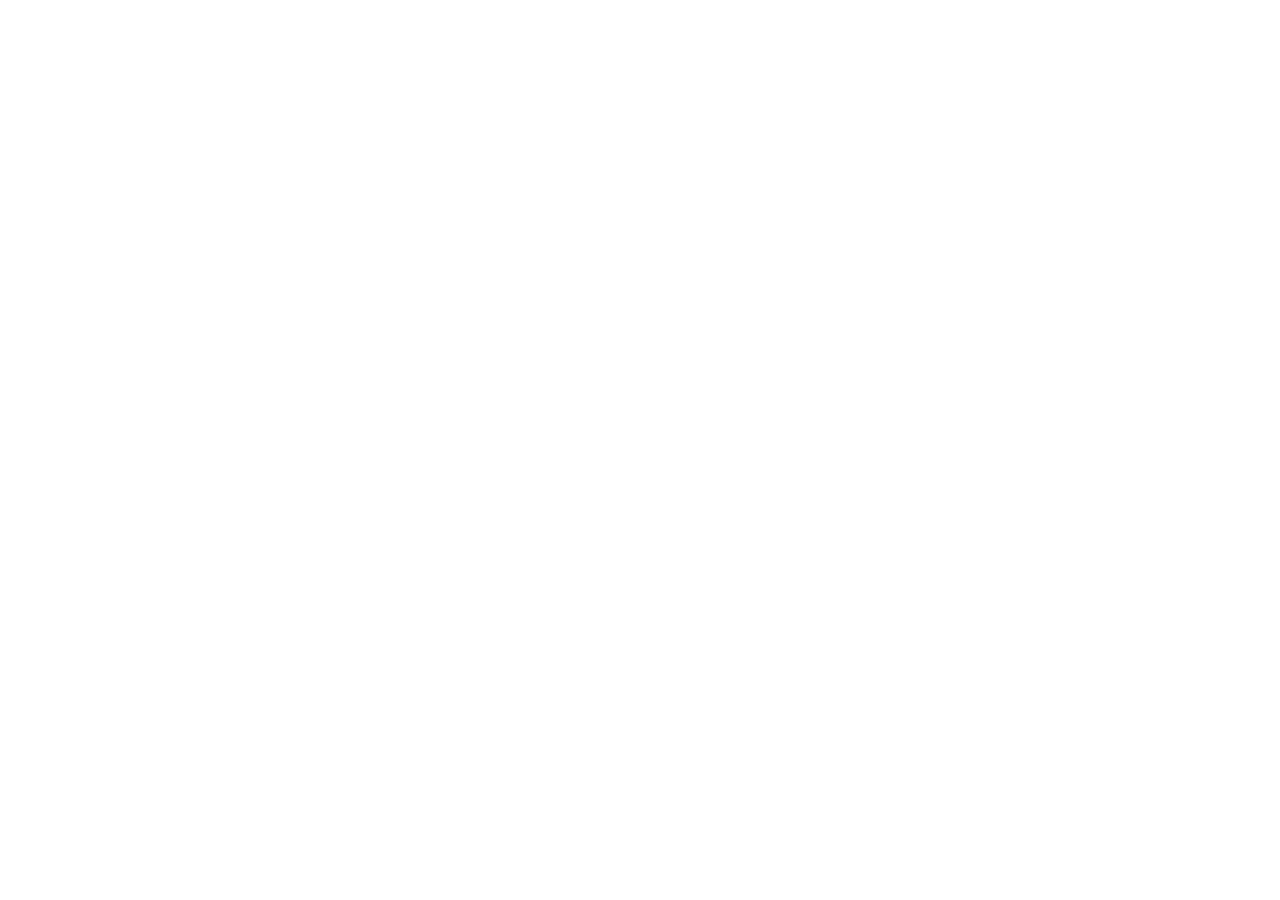
==== html/quiz.html @ ac23d6a2 "first commit" ====
<!DOCTYPE html>
<html lang="en">
<head>
    <meta charset="UTF-8">
    <meta name="viewport" content="width=device-width, initial-scale=1.0">
    <title>RESULTS</title>
    <link rel="stylesheet" href="../css/base.css">
</head>
<body>
    
</body>
</html>
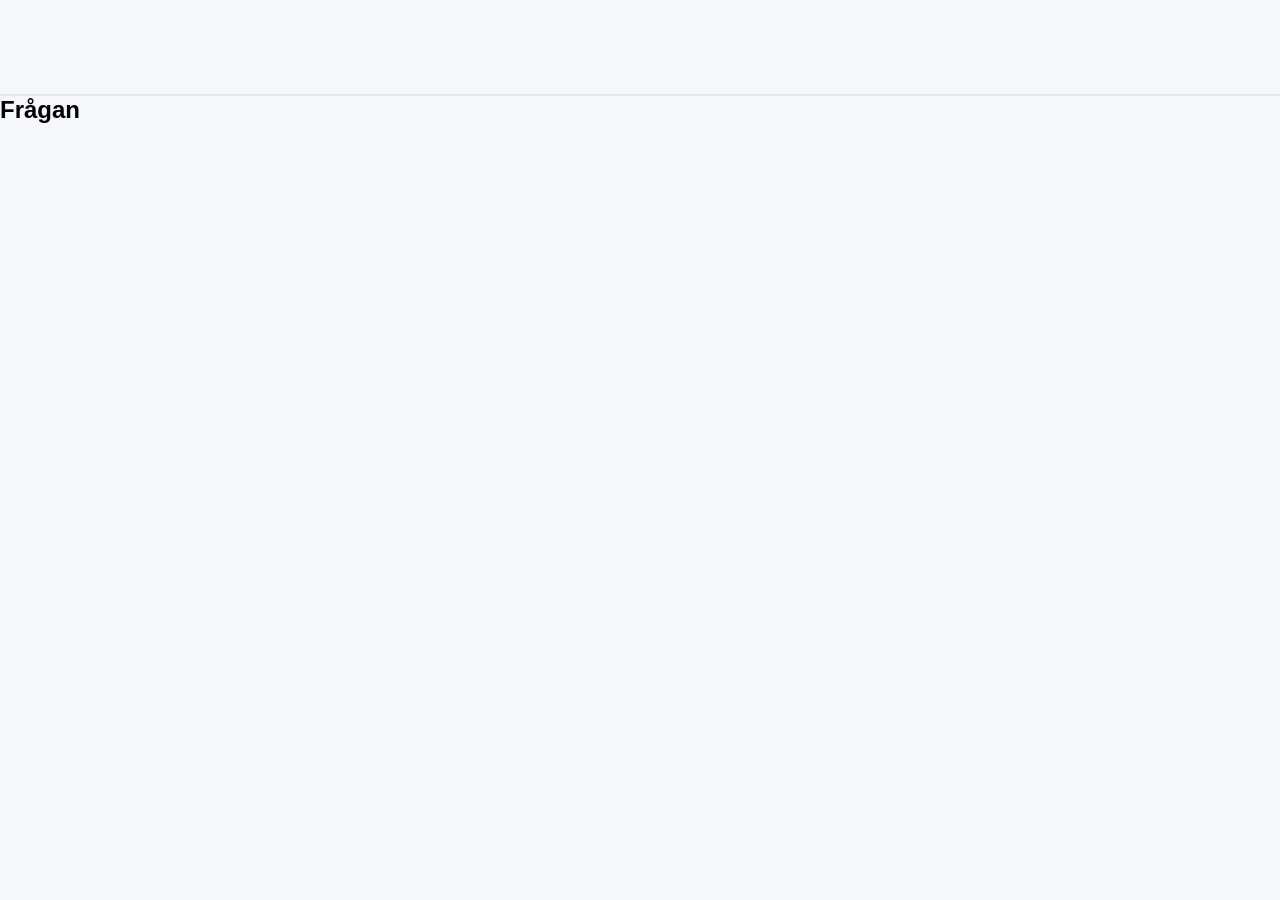
==== commit 59d0525a: "testa bara" ====
--- a/html/quiz.html
+++ b/html/quiz.html
@@ -1,12 +1,18 @@
-<!DOCTYPE html>
+<!doctype html>
 <html lang="en">
-<head>
-    <meta charset="UTF-8">
-    <meta name="viewport" content="width=device-width, initial-scale=1.0">
+  <head>
+    <meta charset="UTF-8" />
+    <meta name="viewport" content="width=device-width, initial-scale=1.0" />
     <title>RESULTS</title>
-    <link rel="stylesheet" href="../css/base.css">
-</head>
-<body>
-    
-</body>
-</html>+    <link rel="stylesheet" href="../css/base.css" />
+  </head>
+  <body>
+    <header></header>
+    <main>
+      <section>
+        <h2>Frågan</h2>  <!--test bara-->
+        
+      </section>
+    </main>
+  </body>
+</html>
--- a/css/base.css
+++ b/css/base.css
@@ -0,0 +1,170 @@
+* {
+  margin: 0px;
+  padding: 0px;
+  box-sizing: border-box;
+}
+
+/* Colors for all pages */
+
+:root {
+  --color-background: #f7f8fc;
+  --color-heading: #20273d;
+  --color-toggle-bg: #eceff6;
+  --color-white: #ffffff;
+  --color-toggle-active: #5260d8;
+  --color-toggle-inactive: #667089;
+  --color-border: #e3e7f1;
+  --color-card-shadow: rgba(40, 52, 80, 0.035);
+  --color-text: #667089;
+}
+
+body {
+  background-color: var(--color-background);
+  font-family: "Inter", sans-serif;
+  min-height: 100vh;
+  display: flex;
+  flex-direction: column;
+}
+
+header {
+  display: flex;
+  height: 5rem;
+  width: 100%;
+  justify-content: space-between;
+  align-items: center;
+  border-bottom: 2px solid var(--color-border);
+
+  .logo {
+    display: flex;
+    align-items: center;
+    gap: 0.625rem;
+    margin-left: 1.5rem;
+    text-decoration: none;
+    color: inherit;
+
+    img {
+      height: 34px;
+      width: 34px;
+    }
+
+    span {
+      font-size: 1.4375rem;
+      font-weight: bold;
+      color: var(--color-heading);
+    }
+  }
+
+  button {
+    margin-right: 1.5rem;
+  }
+
+  .theme-toggle,
+  svg {
+    position: relative;
+  }
+
+  .theme-toggle {
+    display: flex;
+    justify-content: space-between;
+    align-items: center;
+    width: 4.75rem;
+    height: 2.5rem;
+    padding: 0 0.7rem;
+    border-radius: 999px;
+    background: var(--color-toggle-bg);
+    border: none;
+    cursor: pointer;
+  }
+
+  .theme-toggle.is-dark .knob {
+    transform: translateX(2.25rem);
+  }
+
+  /* Light mode */
+  .theme-toggle .sun {
+    color: var(--color-toggle-active);
+  }
+  .theme-toggle .moon {
+    color: var(--color-toggle-inactive);
+  }
+
+  /* Dark mode */
+  .theme-toggle.is-dark .sun {
+    color: var(--color-toggle-inactive);
+  }
+  .theme-toggle.is-dark .moon {
+    color: var(--color-toggle-active);
+  }
+
+  .knob {
+    position: absolute;
+    width: 2rem;
+    height: 2rem;
+    border-radius: 50%;
+    background: var(--color-white);
+    top: 0.25rem;
+    left: 0.25rem;
+    transition: transform 0.25s;
+  }
+}
+
+main {
+  flex: 1;
+  display: flex;
+  flex-direction: column;
+}
+
+.card {
+  flex: 1;
+  background: var(--color-white);
+  border-radius: 24px;
+  padding: 2.5rem 1.5rem;
+  box-shadow: 0 0.75rem 2.5rem var(--color-card-shadow);
+}
+
+.hide-mobile {
+  display: none;
+}
+
+footer {
+  display: flex;
+  padding: 1.75rem 1.5rem;
+
+  p {
+    color: var(--color-text);
+    font-size: 0.75rem;
+  }
+}
+
+@media (min-width: 1024px) {
+  .hide-desktop {
+    display: none;
+  }
+
+  .hide-mobile {
+    display: block;
+  }
+
+  header {
+    height: 6rem;
+
+    .logo {
+      margin-left: 4rem;
+    }
+
+    button {
+      margin-right: 4rem;
+    }
+  }
+
+  .card {
+    width: 100%;
+    max-width: 45rem;
+    margin: 0 auto;
+  }
+
+  footer {
+    justify-content: space-between;
+    padding: 1.75rem 4rem;
+  }
+}
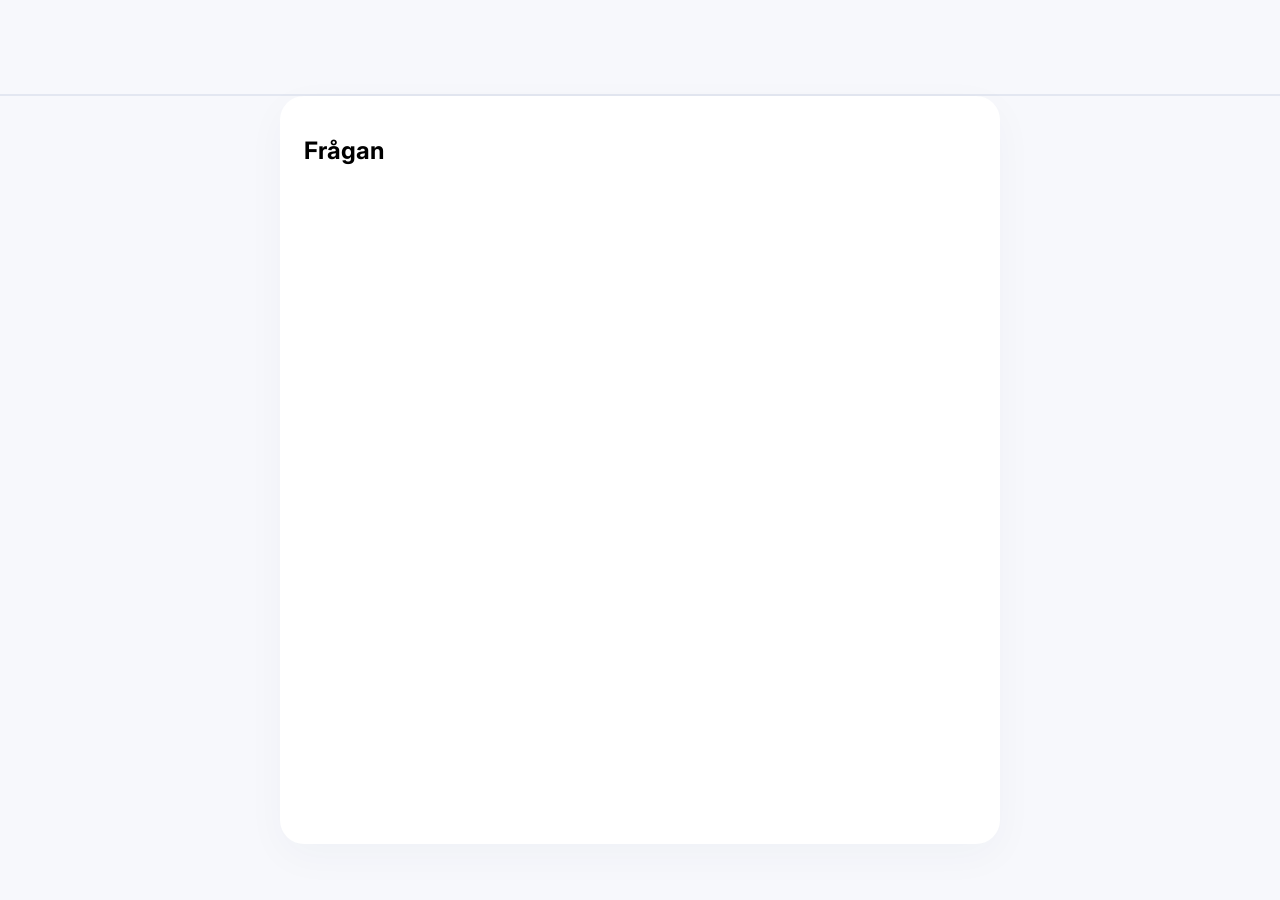
==== commit 0fee5382: "add font link & semantic html to quiz page" ====
--- a/html/quiz.html
+++ b/html/quiz.html
@@ -5,14 +5,21 @@
     <meta name="viewport" content="width=device-width, initial-scale=1.0" />
     <title>RESULTS</title>
     <link rel="stylesheet" href="../css/base.css" />
+    <link rel="preconnect" href="https://fonts.googleapis.com" />
+    <link rel="preconnect" href="https://fonts.gstatic.com" crossorigin />
+    <link
+      href="https://fonts.googleapis.com/css2?family=Inter:wght@400;500;600;700&display=swap"
+      rel="stylesheet"
+    />
   </head>
   <body>
     <header></header>
     <main>
-      <section>
-        <h2>Frågan</h2>  <!--test bara-->
-        
+      <section class="card">
+        <h2>Frågan</h2>
+        <!--test bara-->
       </section>
     </main>
+    <footer></footer>
   </body>
 </html>
